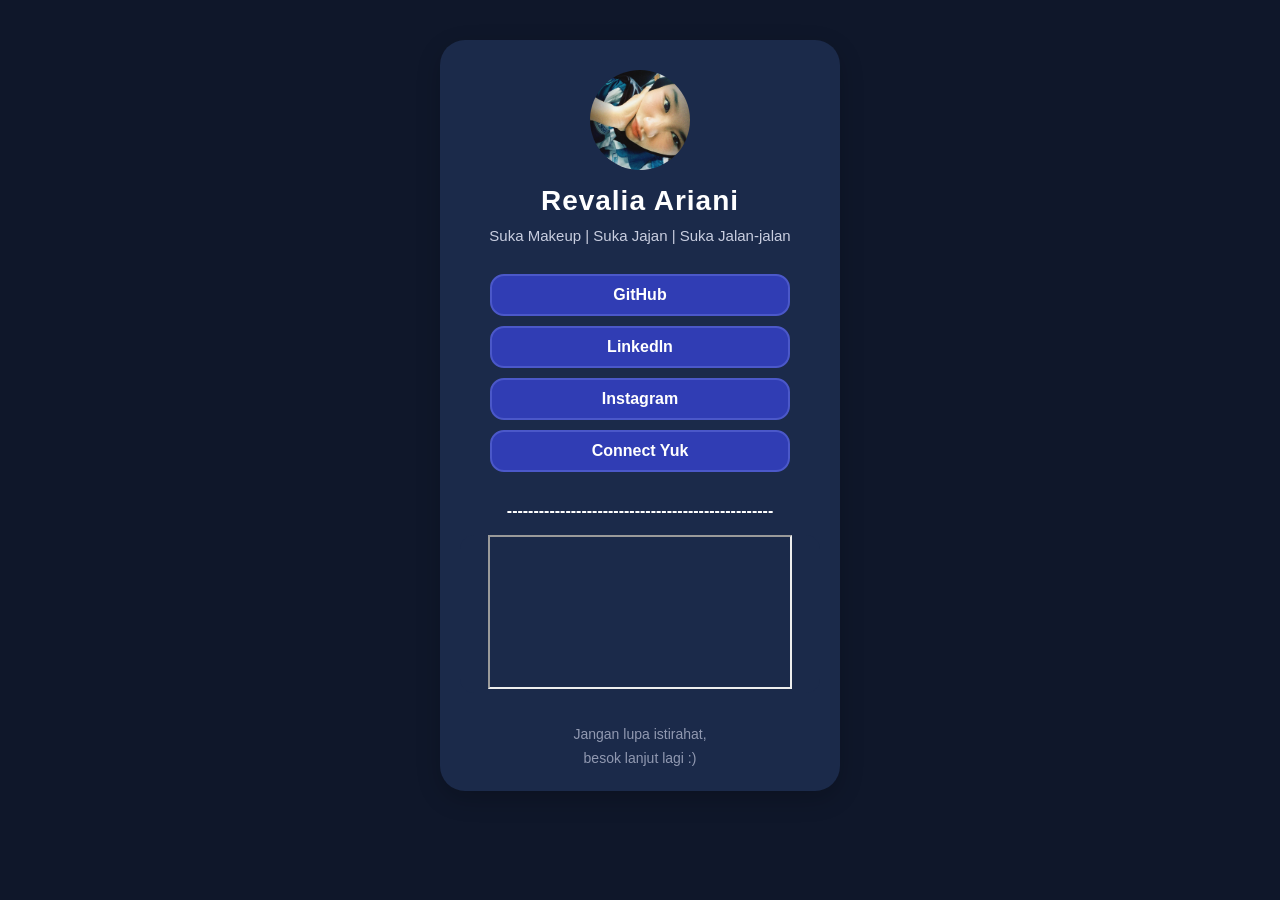
==== index.html @ 0a26f097 "first commit" ====
<!DOCTYPE html>
<html lang="en">
<head>
    <meta charset="UTF-8">
    <meta name="viewport" content="width=device-width, initial-scale=1.0">
    <title>Profile Revalia Ariani</title>
    <link rel="stylesheet" href="style.css">
</head>
<body>
    <div class="container">
        <header class="profile">
            <img src="Revalia.jpeg" alt="Foto Profile Revalia" class="profile-img">
            <h1>Revalia Ariani</h1>
            <p class="subtitle"> Suka Makeup  | Suka Jajan | Suka Jalan-jalan</p>
        </header>
        <main>
            <section class="links-card">
                <section class="links">
                <a href="https://github.com/Rrevaliaarn" target="_blank" class="link-box">
                    <span>GitHub</span><span class="arrow"></span></a>
                <a href="https://www.linkedin.com/in/revalia-ariani-0b832743b" target="_blank" class="link-box">
                    <span>Linkedln</span><span class="arrow"></span></a>
                <a href="https://www.instagram.com/revaliaarn" target="_blank" class="link-box">
                    <span>Instagram</span><span class="arrow"></span></a>
                <a href="connect.html" class="link-box connect"><span>Connect Yuk</span><span class="arrow"></span></a>
                </section>
            </section>
        </main>

        <search class="youtube-section">
            <h2>--------------------------------------------------</h2>
            <div class="youtube-frame">
                <iframe src="https://www.youtube.com/embed//7uewYY_KTiw?feature=shared" title="Video penjelasan" allowfullscreen></iframe>
            </div>
        </search>
        <footer>
            <p>Jangan lupa istirahat,</p>
            <p>besok lanjut lagi :)</p>
        </footer>
    </div>
</body>
</html>
---- style.css ----
* {
    box-sizing: border-box;
    margin: 0;
    padding: 0;
}

body {
    min-height: 100vh;
    padding: 40px 15px;
    background-color: #0f172a;
    font-family: Arial, Helvetica, sans-serif;
    color: #ffffff;
}

.container {
    width: 100%;
    max-width: 400px;
    margin: 0 auto;
    padding: 30px 20px 20px;
    background-color: #1b2a4a;
    border-radius: 25px;
    box-shadow: 0 8px 25px rgba(0, 0, 0, 0.20);
}

.profile {
    text-align: center;
    margin-bottom: 30px;
}

.profile-img {
    display: block;
    width: 100px;
    height: 100px;
    margin: 0 auto 15px;
    object-fit: cover;
    border-radius: 50%;
}

.profile h1 {
    margin-bottom: 10px;
    font-size: 28px;
    letter-spacing: 1px;
}

.subtitle {
    margin-bottom: 8px;
    font-size: 15px;
    color: #c9cee0;
}

.description {
    font-size: 13px;
    color: #8e97b5;
    font-style: normal;
    font-weight: bold;
}

.links {
    display: flex;
    flex-direction: column;
    gap: 10px;
    margin: 0 auto 20px;
    max-width: 300px;
}

.link-box {
    display: flex;
    align-items: center;
    justify-content: center;
    width: 100%;
    padding: 10px 20px;
    background-color: #303db4;
    border: 2px solid #4b58c9;
    border-radius: 14px;
    color: #ffffff;
    text-decoration: none;
    font-size: 16px;
    font-weight: bold;
    transition: all 0.3s ease;
}

.link-box:hover {
    background-color: #4856d1;
    border-color: #6874e5;
    transform: translateY(-4px);
    box-shadow: 0 8px 18px rgba(0, 0, 0, 0.30);
}

.link-box.Connect {
    background-color: #ff3c3c;
    border-color: #ff3c3c;
}

.link-box.Connect:hover {
    background-color: #ff4d4d;
    border-color: #ff6b6b;
}

.arrow {
    font-size: 20px;
    transition: transform 0.3s ease;
}

.link-box:hover .arrow {
    transform: translateX(6px);
}

.youtube-section{
    margin-top: 30px;
    text-align: center;
}

.youtube-section h2{
    margin-bottom: 15px;
    color: #ffffff;
    font-size: 16px;
}

.youtube-frame{
    position: relative;
    width: 100%;
    overflow: hidden;
    border-radius: 14px;
    background-color: #1b2a4a;
}

.container footer {
    margin-top: 30px;
    text-align: center;
    color: #9199b1;
    font-size: 14px;
    line-height: 1.7;
}

.connect-page {
    min-height: 100vh;
    padding: 40px 15px;
    background-color: #0f172a;
    font-family: Arial, Helvetica, sans-serif;
    text-align: center;
}

.connect-page .connect-heading {
    margin: 0 0 25px;
    color: #ffffff;
    font-size: 27px;
    font-weight: bold;
    letter-spacing: 1px;
}

.connect-page .connect-outer {
    width: 100%;
    max-width: 660px;
    margin: 0 auto 25px;
    padding: 35px 30px 30px;
    background-color: #111936;
    border-radius: 25px;
    box-shadow: 0 8px 25px rgba(0, 0, 0, 0.20);
    text-align: left;
}

.connect-page .connect-info {
    margin: 0 0 22px;
}

.connect-page .connect-info:last-child {
    margin-bottom: 0;
}

.connect-page .connect-info h2 {
    margin: 0 0 9px;
    color: #7f9cff;
    font-size: 17px;
    font-weight: bold;
}

.connect-page .connect-info p {
    margin: 0 0 7px;
    color: #c8d0e3;
    font-size: 13px;
    line-height: 1.7;
    text-align: justify;
}

.connect-page .connect-reveal {
    max-width: 660px;
    margin: 0 auto 20px;
}

.connect-page .connect-toggle {
    margin: 0;
    color: #aeb8d2;
    font-size: 14px;
    font-style: italic;
}

.connect-page .connect-contacts {
    display: flex;
    flex-direction: column;
    gap: 12px;
    max-height: 0;
    overflow: hidden;
    opacity: 0;
    transition:
        max-height 0.4s ease,
        opacity 0.3s ease,
        margin 0.3s ease;
}


.connect-page .connect-reveal:hover .connect-contacts {
    max-height: 220px;
    opacity: 1;
    margin-top: 16px;
}

.connect-page .connect-contacts a {
    display: block;
    width: 100%;
    padding: 14px;
    background-color: #303db4;
    border: 1px solid #4b58c9;
    border-radius: 12px;
    color: #ffffff;
    text-decoration: none;
    font-size: 14px;
    font-weight: bold;
    transition: 0.3s;
}

.connect-page .connect-contacts a:hover {
    background-color: #4856d1;
    transform: translateY(-3px);
    box-shadow: 0 6px 14px rgba(0, 0, 0, 0.20);
}

.connect-page .connect-back-button {
    display: inline-block;
    padding: 10px 20px;
    background-color: transparent;
    color: #7f9cff;
    text-decoration: none;
    font-size: 13px;
    font-weight: bold;
    transition: 0.3s;
}

.connect-page .connect-back-button:hover {
    color: #ffffff;
}

.connect-page .connect-footer {
    margin-top: 30px;
    color: #737d9c;
    font-size: 11px;
    line-height: 1.7;
}

@media (max-width: 600px) {
    body {
        padding: 20px 10px;
    }

    .container {
        padding: 30px 18px 25px;
        border-radius: 22px;
    }

    .profile-img {
        width: 85px;
        height: 85px;
    }

    .profile h1 {
        font-size: 23px;
    }

    .subtitle {
        font-size: 13px;
    }

    .description {
        font-size: 12px;
    }

    .link-box {
        padding: 15px 17px;
        font-size: 15px;
    }

    .connect-page {
        padding: 20px 10px;
    }

    .connect-page .connect-outer {
        padding: 30px 18px 25px;
        border-radius: 22px;
    }

    .connect-page .connect-heading {
        font-size: 23px;
    }

    .connect-page .connect-inner {
        padding: 20px;
        border-radius: 15px;
    }

    .connect-page .connect-info h2 {
        font-size: 16px;
    }

    .connect-page .connect-info p {
        font-size: 13px;
        line-height: 1.7;
    }

    .connect-page .connect-toggle {
        text-align: center;
        font-size: 12px;
    }
}
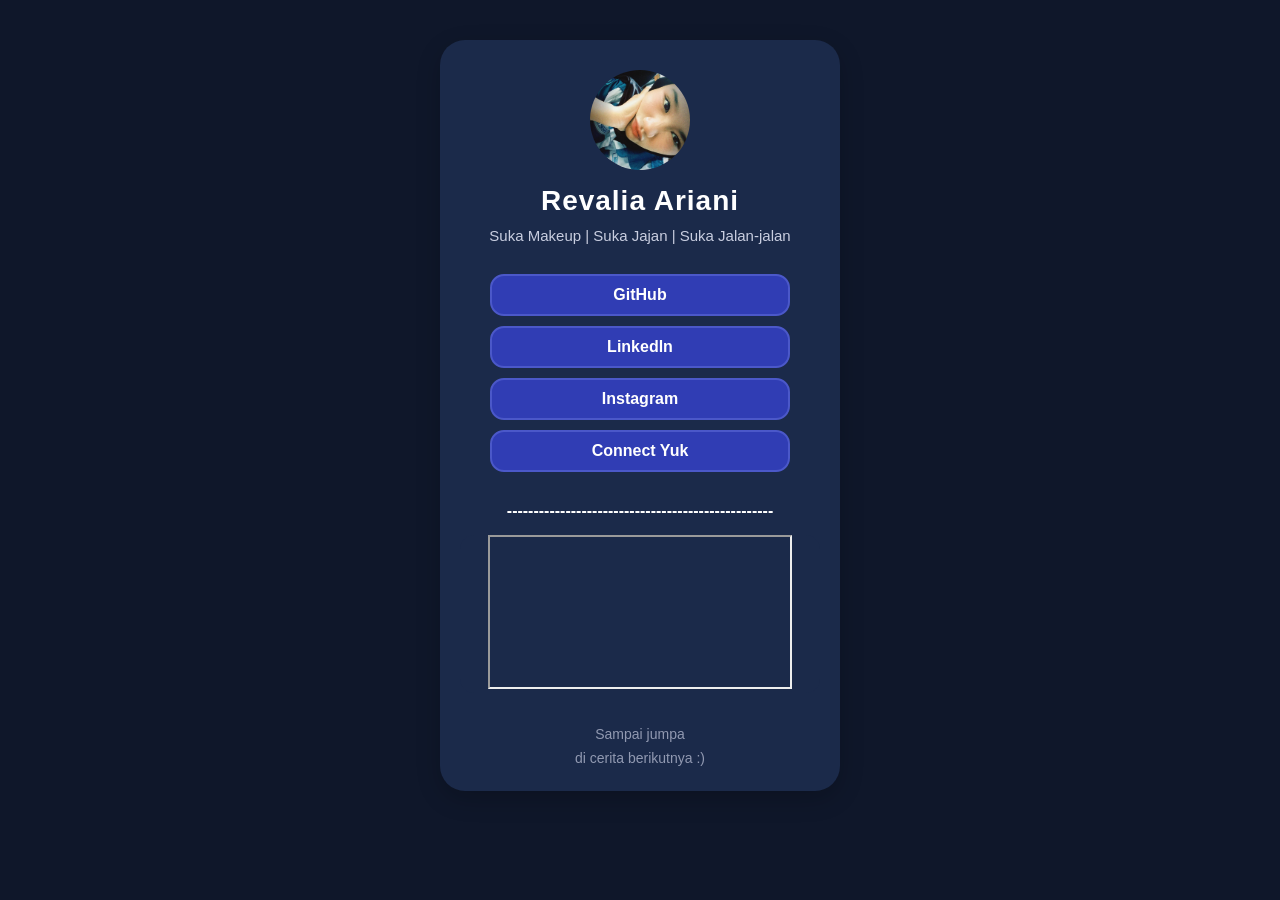
==== commit 46d012d7: "first commit" ====
--- a/index.html
+++ b/index.html
@@ -30,12 +30,12 @@
         <search class="youtube-section">
             <h2>--------------------------------------------------</h2>
             <div class="youtube-frame">
-                <iframe src="https://www.youtube.com/embed//7uewYY_KTiw?feature=shared" title="Video penjelasan" allowfullscreen></iframe>
+                <iframe src="https://www.youtube.com/embed/5Fvk0aO1q4c"title="Video penjelasan" allowfullscreen></iframe>
             </div>
         </search>
         <footer>
-            <p>Jangan lupa istirahat,</p>
-            <p>besok lanjut lagi :)</p>
+            <p>Sampai jumpa</p>
+            <p>di cerita berikutnya :)</p>
         </footer>
     </div>
 </body>
